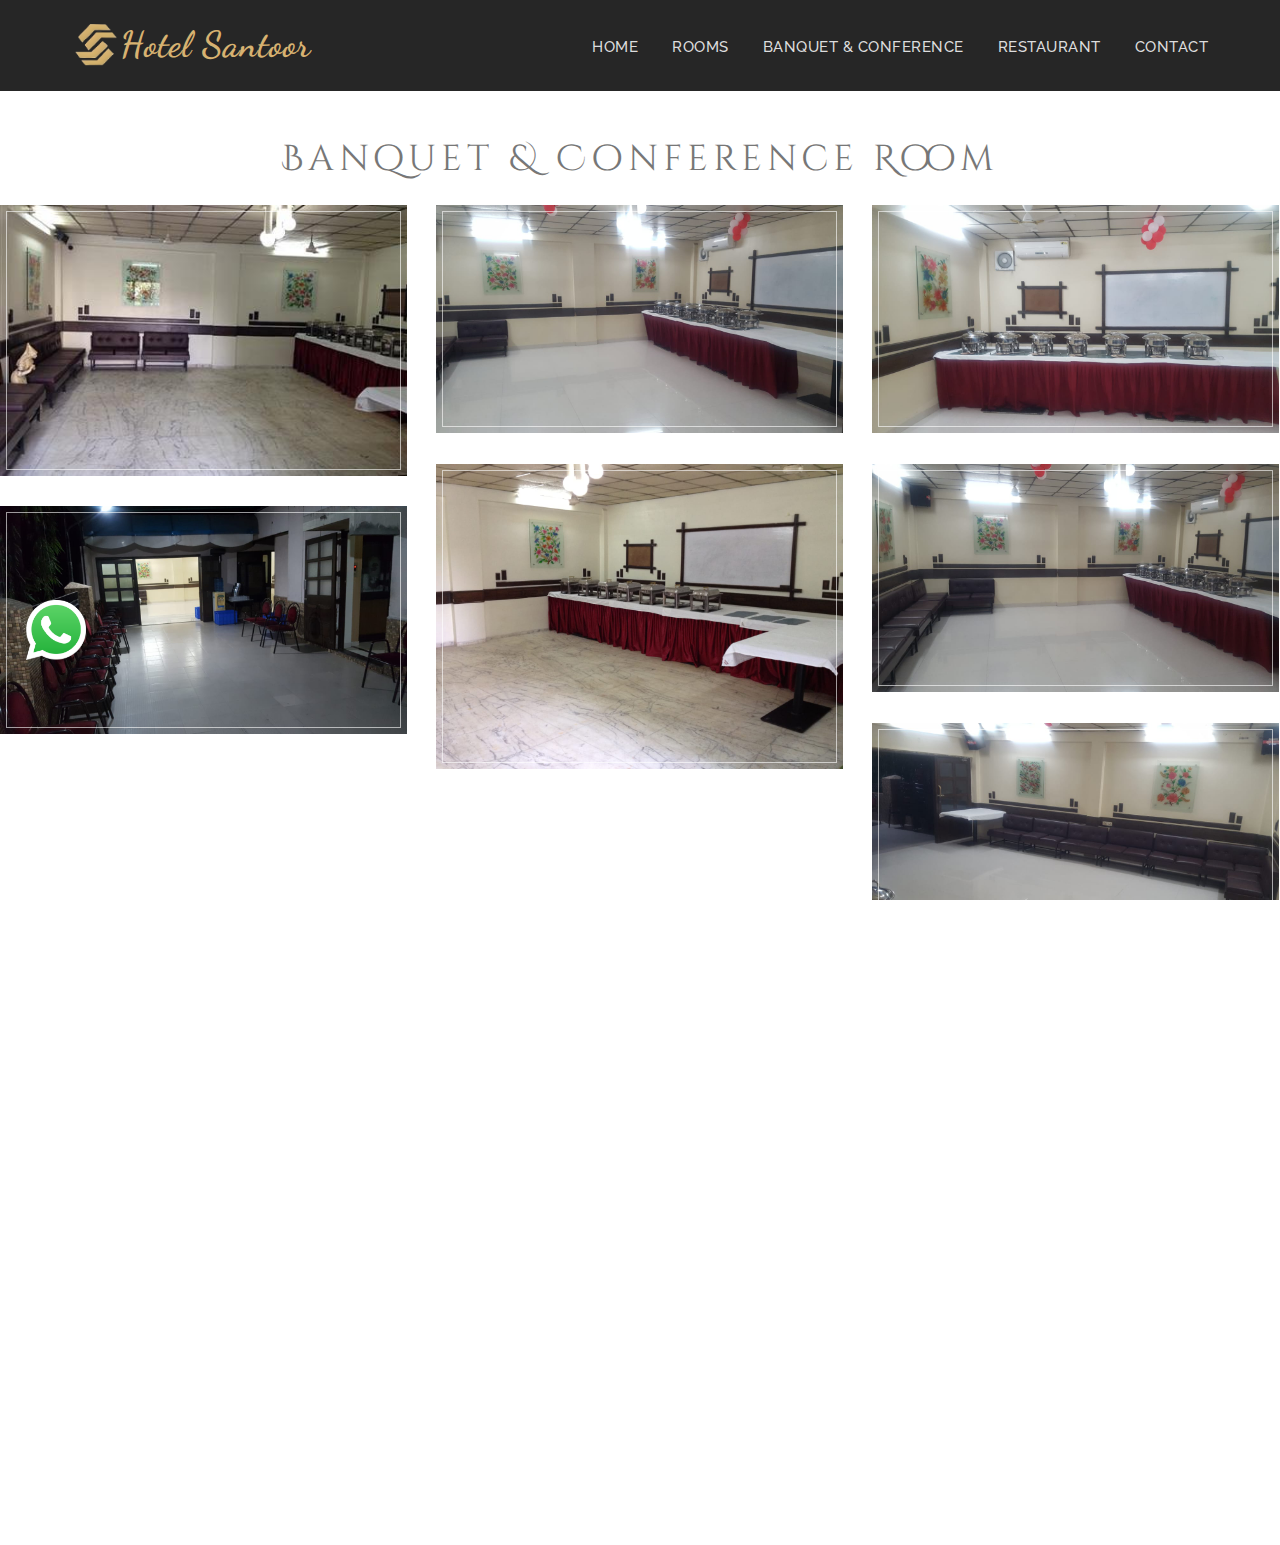
==== Banquet.html @ 9c328723 "first commit" ====
<!DOCTYPE html>
<html lang="en">
<head>
<meta charset="utf-8">
<meta name="viewport" content="width=device-width, initial-scale=1">
<title>Hotel Santoor</title>
<meta name="description" content="Hotel Santoor">
<meta name="Hotel Santoor" content="Hotel Santoor">

<!-- Favicons
    ================================================== -->
<link rel="shortcut icon" href="img/favicon.ico" type="image/x-icon">
<link rel="apple-touch-icon" href="img/apple-touch-icon.png">
<link rel="apple-touch-icon" sizes="72x72" href="img/apple-touch-icon-72x72.png">
<link rel="apple-touch-icon" sizes="114x114" href="img/apple-touch-icon-114x114.png">
<!-- Option 1: Include in HTML -->
<link rel="stylesheet" href="https://cdn.jsdelivr.net/npm/bootstrap-icons@1.3.0/font/bootstrap-icons.css">

<!-- Bootstrap -->
<link rel="stylesheet" type="text/css"  href="css/bootstrap.css">
<link rel="stylesheet" type="text/css" href="fonts/font-awesome/css/font-awesome.css">

<!-- Stylesheet
    ================================================== -->
    <link rel="icon" href="./Assets/LOGO-removebg-preview (5).png" type="image/x-icon">
<link rel="stylesheet" type="text/css"  href="css/style.css">
<link rel="stylesheet" type="text/css" href="css/nivo-lightbox/nivo-lightbox.css">
<link rel="stylesheet" type="text/css" href="css/nivo-lightbox/default.css">
<link href="https://fonts.googleapis.com/css?family=Raleway:300,400,500,600,700" rel="stylesheet">
<link href="https://fonts.googleapis.com/css?family=Open+Sans:300,400,600,700" rel="stylesheet">
<link href="https://fonts.googleapis.com/css?family=Dancing+Script:400,700" rel="stylesheet">
<link href="https://fonts.googleapis.com/css2?family=Cinzel+Decorative:wght@400;700;900&display=swap" rel="stylesheet">

</head>
<body id="page-top" data-spy="scroll" data-target=".navbar-fixed-top">
<!-- Navigation
    ==========================================-->
<nav id="menu" class="navbar navbar-default navbar-fixed-top">
  <div class="container"> 
   <a href="https://api.whatsapp.com/send?phone=919301317141"> <img class="whatsapp" src="./Assets/whatsapp-logo-1.png"></a>
    <!-- Brand and toggle get grouped for better mobile display -->
    <div class="navbar-header">
      <button type="button" class="navbar-toggle collapsed" data-toggle="collapse" data-target="#bs-example-navbar-collapse-1"> <span class="sr-only">Toggle navigation</span> <span class="icon-bar"></span> <span class="icon-bar"></span> <span class="icon-bar"></span> </button>
      <a class="navbar-brand page-scroll" href="#page-top"><img class="logo"  src="./Assets/LOGO-removebg-preview (5).png">Hotel Santoor</a> </div>
    
    <!-- Collect the nav links, forms, and other content for toggling -->
    <div class="collapse navbar-collapse" id="bs-example-navbar-collapse-1">
      <ul class="nav navbar-nav navbar-right">
        <li><a href="./index.html" class="page-scroll">Home</a></li>
        <li><a href="./room.html" class="page-scroll">Rooms</a></li>
        <li><a href="./Banquet.html" class="page-scroll">Banquet & Conference</a></li>
        <li><a href="./Restaurant.html" class="page-scroll">Restaurant</a></li>
        <!-- <li><a href="#Restaurant" class="page-scroll">Restaurant</a></li> -->

        <li><a href="./Contact.html" class="page-scroll">Contact</a></li>
      </ul>
    </div>
    <!-- /.navbar-collapse --> 
  </div>
</nav>
<br>
<br>
<br>
<br>
<br>
<br>
<h1 class="hea" style="text-align: center;">Banquet & Conference Room</h1>
    <div class="row">
      <div class="portfolio-items">
       
        <div class="col-sm-6 col-md-4 col-lg-4 lunch">
          <div class="portfolio-item">
            <div class="hover-bg"> <a href="./Assets/internal (1).jpeg" title="Room Type" data-lightbox-gallery="gallery1">
              
              <img src="./Assets/internal (1).jpeg" class="img-responsive" alt="Project Title"> </a> </div>
          </div>
        </div>
        <div class="col-sm-6 col-md-4 col-lg-4 lunch">
          <div class="portfolio-item">
            <div class="hover-bg"> <a href="./Assets/internal (2).jpeg" title="Room Type" data-lightbox-gallery="gallery1">
              
              <img src="./Assets/internal (2).jpeg" class="img-responsive" alt="Project Title"> </a> </div>
          </div>
        </div>
        <div class="col-sm-6 col-md-4 col-lg-4 breakfast">
          <div class="portfolio-item">
            <div class="hover-bg"> <a href="./Assets/internal (3).jpeg" title="Room Type" data-lightbox-gallery="gallery1">
              
              <img src="./Assets/internal (3).jpeg" class="img-responsive" alt="Project Title"> </a> </div>
          </div>
        </div>
        <div class="col-sm-6 col-md-4 col-lg-4 breakfast">
          <div class="portfolio-item">
            <div class="hover-bg"> <a href="./Assets/internal (4).jpeg" title="Room Type" data-lightbox-gallery="gallery1">
              
              <img src="./Assets/internal (4).jpeg" class="img-responsive" alt="Project Title"> </a> </div>
          </div>
        </div>
        <div class="col-sm-6 col-md-4 col-lg-4 breakfast">
          <div class="portfolio-item">
            <div class="hover-bg"> <a href="./Assets/internal (5).jpeg" title="Room Type" data-lightbox-gallery="gallery1">
              
              <img src="./Assets/internal (5).jpeg" class="img-responsive" alt="Project Title"> </a> </div>
          </div>
        </div>
        <div class="col-sm-6 col-md-4 col-lg-4 breakfast">
          <div class="portfolio-item">
            <div class="hover-bg"> <a href="./Assets/internal (6).jpeg" title="Room Type" data-lightbox-gallery="gallery1">
              
              <img src="./Assets/internal (6).jpeg" class="img-responsive" alt="Project Title"> </a> </div>
          </div>
        </div>
        <div class="col-sm-6 col-md-4 col-lg-4 breakfast">
          <div class="portfolio-item">
            <div class="hover-bg"> <a href="./Assets/internal (7).jpeg" title="Room Type" data-lightbox-gallery="gallery1">
              
              <img src="./Assets/internal (7).jpeg" class="img-responsive" alt="Project Title"> </a> </div>
          </div>
        </div>
      </div>
    </div>
    <div id="footer">
        <div class="container text-center">
          <div class="col-md-6">
            <h3>Address</h3>
            <div class="contact-item">
              <p>158 kanchan bagh, </p>
              <p>Near Geeta bhavan square 452001</p>
            </div>
          </div>
          <!-- <div class="col-md-4">
            <h3>Opening Hours</h3>
            <div class="contact-item">
              <p>Mon-Sun: 24 Hours</p>
             
            </div>
          </div> -->
          <div class="col-md-6">
            <h3>Contact Info</h3>
            <div class="contact-item">
              <p>Phone: +91-9301317141, 0731-2523-947 , 0731-2524117</p>
              <p>Email: hotelsantoor@gmail.com</p>
            </div>
          </div>
        </div>
        <div class="container-fluid text-center copyrights">
          <div class="col-md-8 col-md-offset-2">
            <div class="social">
              <ul>
                <li><a href="#"><i class="fa fa-facebook"></i></a></li>
                <li><a href="#"><i class="fa fa-twitter"></i></a></li>
                <li><a href="#"><i class="fa fa-google-plus"></i></a></li>
              </ul>
            </div>
            <p>Important</p>
            <p>Check out time 9.00 Am. Hotel check in time is 12am. Day tariff is applicable till departure up to 4Pm.</p>
      <p>Airport pick up & Drop: Airport pickup and drop can be arranged by Hotel at a nominal fee as per applicable. The pickup or drop has to be informed 3 hrs prior to the scheduled time.</p>
      <!-- <p>For your security: Please remember to lock your room retiring or
      
        leaving the room. Please make use of the double lock. Hotel
        
        management will not be liable for any loss & Theft whatsoever. Hotel
        
        has generator backup and CCTV for Vigilance.</p>   -->
        <p>Management reserves the right of entry into the Hotel. For security reasons visitors to room after 11.00 PM will not be permitted unless registered as residents at the front office. Business meetings are not allowed in the room. 
          </p>
        <p>Pets are strictly not allowed in the Hotel Premises</p>  
      <p>&copy; Hotel Santoor. All rights reserved. Designed by <a href="http://www.defaultprops.com" rel="nofollow">Default Props</a></p>
          </div>
        </div>
      </div>
</div>
<script type="text/javascript" src="js/jquery.1.11.1.js"></script> 
<script type="text/javascript" src="js/bootstrap.js"></script> 
<script type="text/javascript" src="js/SmoothScroll.js"></script> 
<script type="text/javascript" src="js/nivo-lightbox.js"></script> 
<script type="text/javascript" src="js/jquery.isotope.js"></script> 
<script type="text/javascript" src="js/jqBootstrapValidation.js"></script> 
<script type="text/javascript" src="js/contact_me.js"></script> 
<script type="text/javascript" src="js/main.js"></script>
    
    
</body>
</html>
---- css/style.css ----
body, html {
	font-family: 'Raleway', sans-serif;
	text-rendering: optimizeLegibility !important;
	-webkit-font-smoothing: antialiased !important;
	color: #777;
	font-weight: 300;
	width: 100% !important;
	height: 100% !important;
	overflow-x: hidden;
}

.cont{
    height: 100vh;
    width: 100vw;
   
    display: flex;
}
.bg{
    width: 40%;
    height: 100%;
    /* background-color: blue; */
    background-image: url("../Assets/hotel.jpeg");
  background-size: contain;
  background-position: center;
  background-repeat: no-repeat;
}
.slider{
    width: 60%;
    height: 100%;
    /* background-color: red; */
}
.hea{
	font-family: 'Cinzel Decorative', serif;
	letter-spacing: 5px;
	
}
swiper-cont {
    width: 100%;
    height: 100%;
  }

  swiper-slide {
    text-align: center;
    font-size: 18px;
    background: #fff;
    display: flex;
    justify-content: center;
    align-items: center;
  }

  swiper-slide img {
    display: block;
    width: 100%;
    height: 100%;
    object-fit: cover;
  }
  @media(max-width:768px){
    .cont{
        display: flex;
        flex-direction: column;
    }
    .bg{
        width: 100%;
        height: 100%;
        background-color:pink;
    }
    .slider{
        width: 100%;
        height: 100%;
        background-color: red;
    }
  }









.logo{
	height: 50px;
}
h2 {
	margin: 0 0 20px 0;
	font-weight: 500;
	font-size: 34px;
	color: #333;
	text-transform: uppercase;
}
h3 {
	font-size: 22px;
	font-weight: 500;
	color: #333;
}
h4 {
	font-size: 24px;
	text-transform: uppercase;
	font-weight: 400;
	color: #333;
}
h5 {
	text-transform: uppercase;
	font-weight: 700;
	line-height: 20px;
}
p {
	font-size: 16px;
}
p.intro {
	margin: 12px 0 0;
	line-height: 24px;
}
a {
	color: #b69967;
}
a:hover, a:focus {
	text-decoration: none;
	color: #222;
}
ul, ol {
	list-style: none;
}
.clearfix:after {
	visibility: hidden;
	display: block;
	font-size: 0;
	content: " ";
	clear: both;
	height: 0;
}
.clearfix {
	display: inline-block;
}
* html .clearfix {
	height: 1%;
}
.clearfix {
	display: block;
}
ul, ol {
	padding: 0;
	webkit-padding: 0;
	moz-padding: 0;
}
hr {
	height: 2px;
	width: 70px;
	text-align: center;
	position: relative;
	background: #D7B271;
	margin: 0;
	margin-bottom: 40px;
	border: 0;
}
.btn:active, .btn.active {
	background-image: none;
	outline: 0;
	-webkit-box-shadow: none;
	box-shadow: none;
}
a:focus, .btn:focus, .btn:active:focus, .btn.active:focus, .btn.focus, .btn:active.focus, .btn.active.focus {
	outline: none;
	outline-offset: none;
}
/* Navigation */
#menu {
	width: 100vw;
	padding: 20px;
	transition: all 0.8s;
	background-color: #262626 !important;
}
#menu.navbar-default {
	background-color: rgba(248, 248, 248, 0);
	border-color: rgba(231, 231, 231, 0);
}

#menu a.navbar-brand {
	font-family: 'Dancing Script', cursive;
	font-size: 36px;
	color: #D7B271;
	font-weight: 700;
	letter-spacing: 1px;
	display: flex;
	flex-direction: row;
	justify-content: center;
	align-items: center;
}
#menu.navbar-default .navbar-nav > li > a {
	text-transform: uppercase;
	color: #ddd;
	font-weight: 500;
	font-size: 15px;
	padding: 5px 0;
	border: 2px solid transparent;
	letter-spacing: 0.5px;
	margin: 10px 15px 0 15px;
}
#menu.navbar-default .navbar-nav > li > a:hover {
	color: #D7B271;
}
.whatsapp{
	position: fixed;
	top: 600px;
	margin-left: -300px;
	height: 60px;
	width: 60px;
}
@media(max-width:786px){
	.whatsapp{
		margin-left: 10px;
	}
}
.on {
	background-color: #262626 !important;
	padding: 0 !important;
	padding: 10px 0 !important;
}
.navbar-default .navbar-nav > .active > a, .navbar-default .navbar-nav > .active > a:hover, .navbar-default .navbar-nav > .active > a:focus {
	color: #D7B271 !important;
	background-color: transparent;
}
.navbar-toggle {
	border-radius: 0;
}
.navbar-default .navbar-toggle:hover, .navbar-default .navbar-toggle:focus {
	/* background-color: #D7B271;
	border-color: #D7B271; */
	background: none;
}
.navbar-default .navbar-toggle:hover>.icon-bar {
	background-color: #FFF;
}
.section-title {
	margin-bottom: 70px;
}
.section-title .overlay {
	padding: 80px 0;
	background: rgba(0, 0, 0, 0.7);
}
.section-title p {
	font-size: 22px;
	color: rgba(255,255,255,0.8);
}
.section-title hr {
	margin: 0 auto;
	margin-bottom: 40px;
}
.btn-custom {
	text-transform: uppercase;
	color: #fff;
	background-color: #D7B271;
	border: 0;
	padding: 14px 20px;
	margin: 0;
	font-size: 16px;
	font-weight: 500;
	letter-spacing: 0.5px;
	border-radius: 0;
	margin-top: 20px;
	transition: all 0.5s;
}
.btn-custom:hover, .btn-custom:focus, .btn-custom.focus, .btn-custom:active, .btn-custom.active {
	color: #fff;
	background-color: #b69967;
}
/* Header Section */
.intro {
	display: table;
	width: 100%;
	padding: 0;
	background: url(../Assets/banner.jpeg) no-repeat center center;
	background-color: #e5e5e5;
	-webkit-background-size: cover;
	-moz-background-size: cover;
	background-size: cover;
	-o-background-size: cover;
}
.intro .overlay {
	background: rgba(0,0,0,0.4);
}
.intro h1 {
	font-family: 'Dancing Script', cursive;
	color: #ffffff;
	font-size: 7em;
	font-weight: 700;
	margin-top: 0;
	margin-bottom: 10px;
}
.intro h2{
	font-family: 'Dancing Script', cursive;
	color: #fff;
	font-size: 4em;
	font-weight: 700;
	margin-top: 0;
	margin-bottom: 10px;
}
@media(max-width:768px){
	.intro h1{
		font-size: 4em;
	}
	.intro h2{
		font-size: 2em;
	}
}
@media(max-width:480px){
	.logo{
		height: 30px;
	}
	.navbar-brand{
		font-size: 32px !important;
	}
}
.intro span {
	color: #a7c44c;
	font-weight: 600;
}
.intro p {
	color: #fff;
	font-size: 32px;
	font-weight: 300;
	margin-top: 10px;
	margin-bottom: 40px;
}
header .intro-text {
	padding-top: 250px;
	padding-bottom: 200px;
	text-align: center;
}
/* About Section */
#about {
	padding: 120px 0;
}
#about h3 {
	font-size: 20px;
}
#about .about-text {
	margin-left: 10px;
}
#about .about-img {
	display: inline-block;
	position: relative;
}
#about .about-img:before {
	display: block;
	content: '';
	position: absolute;
	top: 8px;
	right: 8px;
	bottom: 8px;
	left: 8px;
	border: 1px solid rgba(255, 255, 255, 0.5);
}
#about p {
	line-height: 24px;
	margin: 15px 0 30px;
}
/* Menu Section */
#restaurant-menu {
	padding: 0 0 60px 0;
}
#restaurant-menu .section-title {
	background: #444 url(../Assets/restr\ \(1\).jpeg) center center no-repeat fixed;
	background-size: cover;
}
#restaurant-menu .section-title h2 {
	color: #fff;
}
#restaurant-menu img {
	width: 300px;
	box-shadow: 15px 0 #a7c44c;
}
#restaurant-menu h3 {
	padding: 10px 0;
	text-transform: uppercase;
}
#restaurant-menu .menu-section hr {
	margin: 0 auto;
}
#restaurant-menu .menu-section {
	margin: 0 20px 80px;
}
#restaurant-menu .menu-section-title {
	font-size: 26px;
	display: block;
	font-weight: 500;
	color: #444;
	margin: 20px 0;
	text-align: center;
}
#restaurant-menu .menu-item {
	margin: 35px 0;
	font-size: 18px;
}
#restaurant-menu .menu-item-name {
	font-weight: 600;
	font-size: 17px;
	color: #555;
	border-bottom: 2px dotted rgb(213, 213, 213);
}
#restaurant-menu .menu-item-description {
	font-style: italic;
	font-size: 15px;
}
#restaurant-menu .menu-item-price {
	float: right;
	font-weight: 600;
	color: #555;
	margin-top: -26px;
}
/* Portfolio Section */
#portfolio {
	padding: 0 0 120px 0;
}
#portfolio .section-title {
	background: #444 url(../Assets/restr\ \(1\).jpeg) center center no-repeat fixed;
	background-size: cover;
	margin-bottom: 50px;
}
#portfolio .section-title h2 {
	color: #fff;
}
.categories {
	padding-bottom: 30px;
	text-align: center;
}
ul.cat li {
	display: inline-block;
}
ol.type li {
	display: inline-block;
	margin: 0 10px;
	padding: 20px 0;
}
ol.type li a {
	color: #999;
	font-weight: 500;
	font-size: 14px;
	padding: 12px 24px;
	background: #eee;
	border: 0;
	border-radius: 0;
	text-transform: uppercase;
	letter-spacing: 0.5px;
}
ol.type li a.active {
	color: #fff;
	background-color: #8eb640;
}
ol.type li a:hover {
	color: #fff;
	background-color: #8eb640;
}
.isotope-item {
	z-index: 2
}
.isotope-hidden.isotope-item {
	z-index: 1
}
.isotope, .isotope .isotope-item {
	/* change duration value to whatever you like */
	-webkit-transition-duration: 0.8s;
	-moz-transition-duration: 0.8s;
	transition-duration: 0.8s;
}
.isotope-item {
	margin-right: -1px;
	-webkit-backface-visibility: hidden;
	backface-visibility: hidden;
}
.isotope {
	-webkit-backface-visibility: hidden;
	backface-visibility: hidden;
	-webkit-transition-property: height, width;
	-moz-transition-property: height, width;
	transition-property: height, width;
}
.isotope .isotope-item {
	-webkit-backface-visibility: hidden;
	backface-visibility: hidden;
	-webkit-transition-property: -webkit-transform, opacity;
	-moz-transition-property: -moz-transform, opacity;
	transition-property: transform, opacity;
}
.portfolio-item {
	margin: 15px 0;
}
.portfolio-item .hover-bg {
	overflow: hidden;
	position: relative;
}
.portfolio-item .hover-bg:before {
	display: block;
	content: '';
	position: absolute;
	top: 6px;
	right: 6px;
	bottom: 6px;
	left: 6px;
	border: 1px solid rgba(255, 255, 255, 0.6);
}
.hover-bg .hover-text {
	position: absolute;
	text-align: center;
	margin: 0 auto;
	color: #fff;
	background: rgba(0, 0, 0, 0.6);
	padding: 30% 0 0 0;
	height: 100%;
	width: 100%;
	opacity: 0;
	transition: all 0.5s;
}
.hover-bg .hover-text>h4 {
	opacity: 0;
	color: #fff;
	-webkit-transform: translateY(100%);
	transform: translateY(100%);
	transition: all 0.3s;
	font-size: 17px;
	letter-spacing: 0.5px;
	font-weight: 500;
}
.hover-bg:hover .hover-text>h4 {
	opacity: 1;
	-webkit-backface-visibility: hidden;
	-webkit-transform: translateY(0);
	transform: translateY(0);
}
.hover-bg:hover .hover-text {
	opacity: 1;
}
/* Team Section */
#team {
	color: #fff;
	background: #444 url(../img/team-bg.jpg) center top no-repeat fixed;
	background-size: cover;
}
#team .overlay {
	padding: 120px 0 80px 0;
	background: rgba(0, 0, 0, 0.6);
}
#team h2, #team p {
	color: #fff;
}
#team hr {
	background: #fff;
}
#team h3 {
	color: #fff;
	font-weight: 400;
	font-size: 20px;
	margin: 5px 0;
}
#team img {
	width: 280px;
}
#team .thumbnail {
	background: transparent;
	border: 0;
}
#team .thumbnail .team-img {
	display: inline-block;
	position: relative;
}
#team .thumbnail .team-img:before {
	display: block;
	content: '';
	position: absolute;
	top: 8px;
	right: 8px;
	bottom: 8px;
	left: 8px;
	border: 1px solid rgba(255, 255, 255, 0.2);
}
#team .thumbnail .caption {
	padding-top: 10px;
}
#team .thumbnail .caption p {
	color: rgba(255,255,255,0.7);
	padding: 0 10px;
	font-size: 15px;
}
/* Call Reservation Section */
#call-reservation {
	padding: 90px 0;
	color: #fff;
	/* Permalink - use to edit and share this gradient: http://colorzilla.com/gradient-editor/#8eb640+50,779936+100 */
	background: #D7B271; /* Old browsers */
	
}
#call-reservation .overlay {
	padding: 80px 0;
	background: #D7B271;
}
#call-reservation h2 {
	font-family: 'Open Sans', sans-serif;
	color: #fff;
	font-weight: 400;
	margin: 0;
}
#call-reservation hr {
	background: #fff;
}
#call-reservation h3 {
	color: #fff;
	font-weight: 500;
	font-size: 20px;
	margin: 5px 0;
}
/* Contact Section */
#contact {
	padding: 100px 0 60px 0;
	background: #F6F6F6;
}
#contact .section-title p {
	color: #777;
}
#contact form {
	padding: 0;
}
#contact h3 {
	text-transform: uppercase;
	font-size: 20px;
	font-weight: 400;
	color: #555;
}
#contact .text-danger {
	color: #cc0033;
	text-align: left;
}
label {
	font-size: 12px;
	font-weight: 400;
	font-family: 'Open Sans', sans-serif;
	float: left;
}
#contact .form-control {
	display: block;
	width: 100%;
	padding: 6px 12px;
	font-size: 16px;
	line-height: 1.42857143;
	color: #444;
	background-color: #fff;
	background-image: none;
	border: 1px solid #ddd;
	border-radius: 0;
	-webkit-box-shadow: none;
	box-shadow: none;
	-webkit-transition: none;
	-o-transition: none;
	transition: none;
}
#contact .form-control:focus {
	border-color: #999;
	outline: 0;
	-webkit-box-shadow: transparent;
	box-shadow: transparent;
}
.form-control::-webkit-input-placeholder {
color: #777;
}
.form-control:-moz-placeholder {
color: #777;
}
.form-control::-moz-placeholder {
color: #777;
}
.form-control:-ms-input-placeholder {
color: #777;
}
#contact .contact-item {
	margin: 20px 0 40px 0;
}
#contact .contact-item span {
	font-weight: 400;
	color: #aaa;
	text-transform: uppercase;
	margin-bottom: 6px;
	display: inline-block;
}
#contact .contact-item p {
	font-size: 16px;
}
/* Footer Section*/
#footer {
	background: #262626;
	padding: 50px 0 0 0;
}
#footer h3 {
	color: #D7B271;
	font-weight: 400;
	font-size: 18px;
	text-transform: uppercase;
	margin-bottom: 20px;
}
#footer .copyrights {
	padding: 20px 0;
	margin-top: 50px;
	/* Permalink - use to edit and share this gradient: http://colorzilla.com/gradient-editor/#779936+0,8eb640+50 */
	background: #D7B271; /* Old browsers */
	
}
#footer .social {
	margin: 20px 0 30px 0;
}
#footer .social ul li {
	display: inline-block;
	margin: 0 20px;
}
#footer .social i.fa {
	font-size: 26px;
	padding: 4px;
	color: #fff;
	transition: all 0.3s;
}
#footer .social i.fa:hover {
	color: #eee;
}
#footer p {
	font-size: 15px;
	color: rgba(255,255,255,0.8)
}
#footer a {
	color: #f6f6f6;
}
#footer a:hover {
	color: #333;
}
.map{
	height: 50vh;
	width: 100vw;
}
.map iframe{
	width: 100%;
	height: 100%;
}
.getlocact{
	display: flex;
	flex-direction: row;
	justify-content: center;
	align-items: center;
	padding: 50px;
}
.getlocact i{
	font-size: 50px;
}
.getlocact h1{
	font-weight: 600;
}
@media(max-width:768px){
	.getlocact{

	}
}
---- css/nivo-lightbox/default.css ----
/*
 * Nivo Lightbox Default Theme v1.0
 * http://dev7studios.com/nivo-lightbox
 *
 * Copyright 2013, Dev7studios
 * Free to use and abuse under the MIT license.
 * http://www.opensource.org/licenses/mit-license.php
 */
 
 .nivo-lightbox-theme-default * {
    -webkit-box-sizing: initial !important;
    -moz-box-sizing: initial !important;
    box-sizing: initial !important;
 }
.nivo-lightbox-theme-default.nivo-lightbox-overlay { 
	background: #666;
	background: rgba(0,0,0,0.6); 
}
.nivo-lightbox-theme-default .nivo-lightbox-content.nivo-lightbox-loading { background: url(loading.gif) no-repeat 50% 50%; }

.nivo-lightbox-theme-default .nivo-lightbox-nav {
	top: 10%;
	width: 8%;
	height: 80%;
	text-indent: -9999px;
	background-repeat: no-repeat;
	background-position: 50% 50%;
	opacity: 0.5;
}
.nivo-lightbox-theme-default .nivo-lightbox-nav:hover { 
	opacity: 1; 
	background-color: transparent;
}
.nivo-lightbox-theme-default .nivo-lightbox-prev { 
	background-image: url(prev.png); 
	border-radius: 0 3px 3px 0;
}
.nivo-lightbox-theme-default .nivo-lightbox-next { 
	background-image: url(next.png); 
	border-radius: 3px 0 0 3px;
}

.nivo-lightbox-theme-default .nivo-lightbox-close {
	display: block;
	background: url(close.png) no-repeat 5px 5px;
	width: 16px;
	height: 16px;
	text-indent: -9999px;
	padding: 5px;
	opacity: 0.5;
}
.nivo-lightbox-theme-default .nivo-lightbox-close:hover { opacity: 1; }

.nivo-lightbox-theme-default .nivo-lightbox-title-wrap { bottom: -7%; }
.nivo-lightbox-theme-default .nivo-lightbox-title {
	font: 14px/20px 'Helvetica Neue', Helvetica, Arial, sans-serif;
	font-style: normal;
	font-weight: normal;
	background: #000;
	color: #fff;
	padding: 7px 15px;
	border-radius: 30px;
}

.nivo-lightbox-theme-default .nivo-lightbox-image img {
	background: #fff;
	-webkit-box-shadow: 0px 1px 1px rgba(0,0,0,0.4);
	   -moz-box-shadow: 0px 1px 1px rgba(0,0,0,0.4);
	        box-shadow: 0px 1px 1px rgba(0,0,0,0.4);
}
.nivo-lightbox-theme-default .nivo-lightbox-ajax,
.nivo-lightbox-theme-default .nivo-lightbox-inline {
	background: #fff;
	padding: 40px;
	-webkit-box-shadow: 0px 1px 1px rgba(0,0,0,0.4);
	   -moz-box-shadow: 0px 1px 1px rgba(0,0,0,0.4);
	        box-shadow: 0px 1px 1px rgba(0,0,0,0.4);
}

@media (-webkit-min-device-pixel-ratio: 1.3),
       (-o-min-device-pixel-ratio: 2.6/2),
       (min--moz-device-pixel-ratio: 1.3),
       (min-device-pixel-ratio: 1.3),
       (min-resolution: 1.3dppx) {

	.nivo-lightbox-theme-default .nivo-lightbox-content.nivo-lightbox-loading { 
		background-image: url(loading@2x.gif); 
		background-size: 32px 32px;
	}
	.nivo-lightbox-theme-default .nivo-lightbox-prev { 
		background-image: url(prev@2x.png); 
		background-size: 48px 48px;
	}
	.nivo-lightbox-theme-default .nivo-lightbox-next { 
		background-image: url(next@2x.png); 
		background-size: 48px 48px;
	}
	.nivo-lightbox-theme-default .nivo-lightbox-close { 
		background-image: url(close@2x.png); 
		background-size: 16px 16px;
	}
	
}
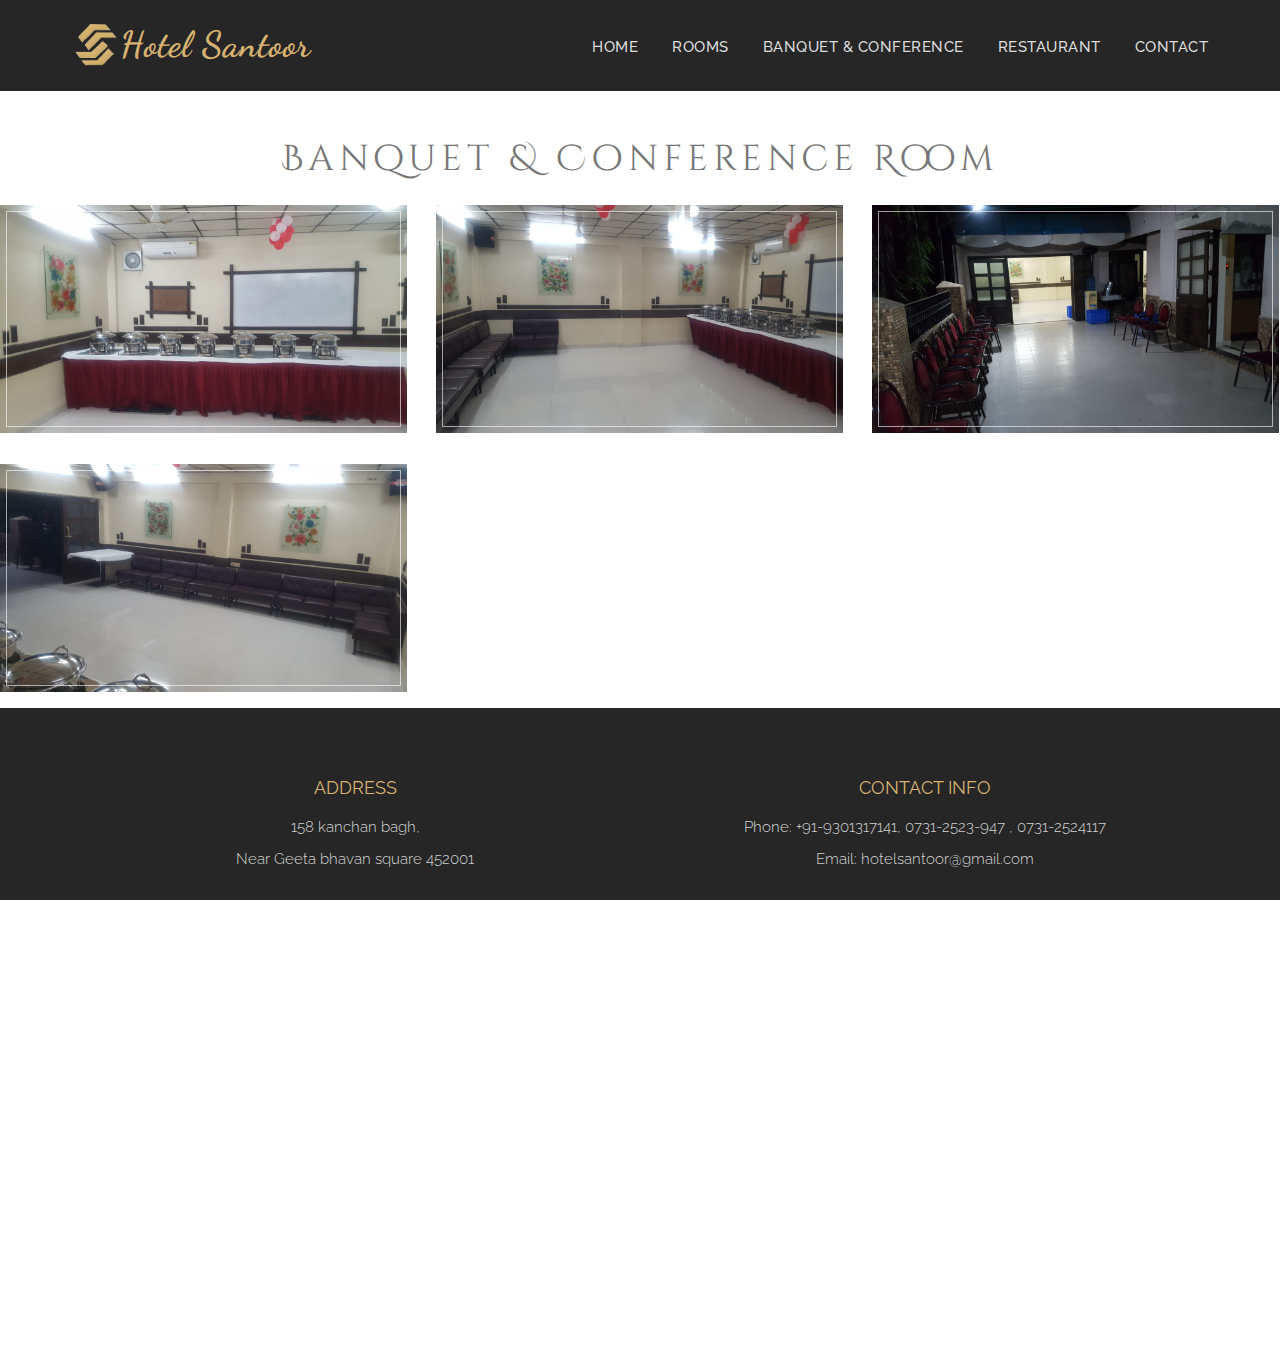
==== commit 5502f03a: "first commit" ====
--- a/Banquet.html
+++ b/Banquet.html
@@ -68,20 +68,20 @@
     <div class="row">
       <div class="portfolio-items">
        
-        <div class="col-sm-6 col-md-4 col-lg-4 lunch">
+        <!-- <div class="col-sm-6 col-md-4 col-lg-4 lunch">
           <div class="portfolio-item">
             <div class="hover-bg"> <a href="./Assets/internal (1).jpeg" title="Room Type" data-lightbox-gallery="gallery1">
               
               <img src="./Assets/internal (1).jpeg" class="img-responsive" alt="Project Title"> </a> </div>
           </div>
-        </div>
-        <div class="col-sm-6 col-md-4 col-lg-4 lunch">
+        </div> -->
+        <!-- <div class="col-sm-6 col-md-4 col-lg-4 lunch">
           <div class="portfolio-item">
             <div class="hover-bg"> <a href="./Assets/internal (2).jpeg" title="Room Type" data-lightbox-gallery="gallery1">
               
               <img src="./Assets/internal (2).jpeg" class="img-responsive" alt="Project Title"> </a> </div>
           </div>
-        </div>
+        </div> -->
         <div class="col-sm-6 col-md-4 col-lg-4 breakfast">
           <div class="portfolio-item">
             <div class="hover-bg"> <a href="./Assets/internal (3).jpeg" title="Room Type" data-lightbox-gallery="gallery1">
@@ -89,13 +89,13 @@
               <img src="./Assets/internal (3).jpeg" class="img-responsive" alt="Project Title"> </a> </div>
           </div>
         </div>
-        <div class="col-sm-6 col-md-4 col-lg-4 breakfast">
+        <!-- <div class="col-sm-6 col-md-4 col-lg-4 breakfast">
           <div class="portfolio-item">
             <div class="hover-bg"> <a href="./Assets/internal (4).jpeg" title="Room Type" data-lightbox-gallery="gallery1">
               
               <img src="./Assets/internal (4).jpeg" class="img-responsive" alt="Project Title"> </a> </div>
           </div>
-        </div>
+        </div> -->
         <div class="col-sm-6 col-md-4 col-lg-4 breakfast">
           <div class="portfolio-item">
             <div class="hover-bg"> <a href="./Assets/internal (5).jpeg" title="Room Type" data-lightbox-gallery="gallery1">
@@ -153,9 +153,8 @@
               </ul>
             </div>
             <p>Important</p>
-            <p>Check out time 9.00 Am. Hotel check in time is 12am. Day tariff is applicable till departure up to 4Pm.</p>
-      <p>Airport pick up & Drop: Airport pickup and drop can be arranged by Hotel at a nominal fee as per applicable. The pickup or drop has to be informed 3 hrs prior to the scheduled time.</p>
-      <!-- <p>For your security: Please remember to lock your room retiring or
+            <p>Check out time 9.00 Am. Hotel check in time is 12 Noon. Day tariff is applicable till departure up to 3.00 Pm.</p>
+  <p>Airport pick up & Drop: Airport pickup and drop can be arranged by Hotel at a nominal fee as per applicable. The pickup or drop must be requested at least 3 hours prior to the scheduled time and is subject to availability.</p>
       
         leaving the room. Please make use of the double lock. Hotel
         
--- a/css/style.css
+++ b/css/style.css
@@ -202,17 +202,35 @@
 }
 .whatsapp{
 	position: fixed;
-	top: 600px;
-	margin-left: -300px;
+	top: 500px;
+	margin-left: -400px;
 	height: 60px;
 	width: 60px;
+}
+@media(max-width:550px){
+	.whatsapp{
+		position: fixed;
+		top: 750px;
+		margin-left: -400px;
+		height: 60px;
+		width: 60px;
+	}
+}
+@media(max-width:500px){
+	.whatsapp{
+		position: fixed;
+		top: 550px;
+		margin-left: -400px;
+		height: 60px;
+		width: 60px;
+	}
 }
 @media(max-width:786px){
 	.whatsapp{
 		margin-left: 10px;
 	}
 }
-.on {
+.on{
 	background-color: #262626 !important;
 	padding: 0 !important;
 	padding: 10px 0 !important;
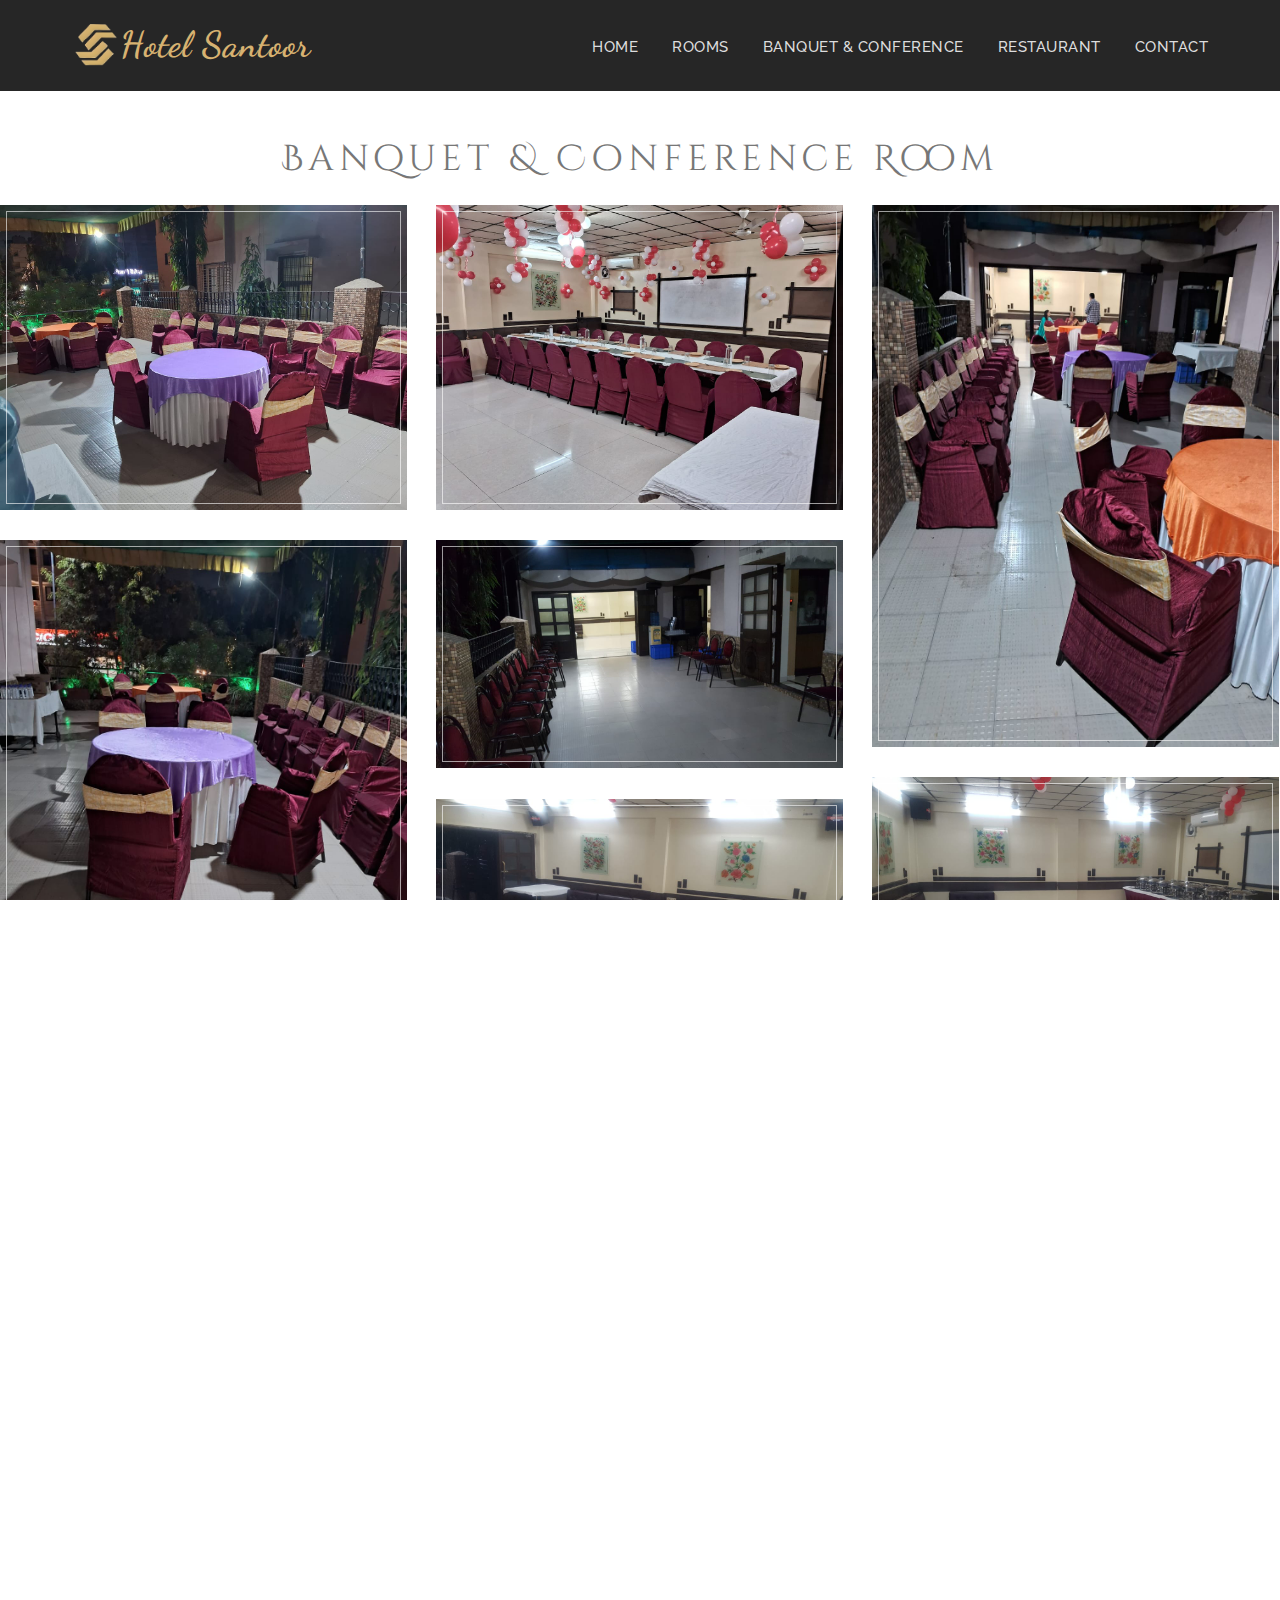
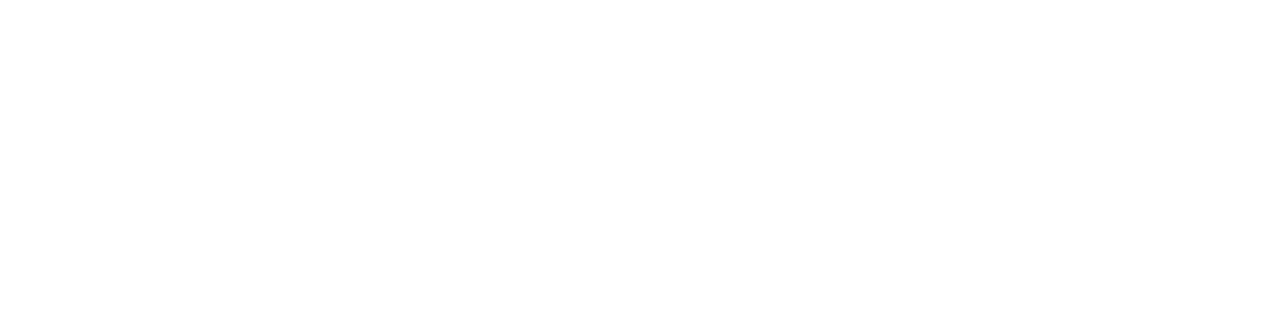
==== commit 814445bf: "first commit" ====
--- a/Banquet.html
+++ b/Banquet.html
@@ -68,53 +68,60 @@
     <div class="row">
       <div class="portfolio-items">
        
-        <!-- <div class="col-sm-6 col-md-4 col-lg-4 lunch">
+        <div class="col-sm-6 col-md-4 col-lg-4 lunch">
           <div class="portfolio-item">
-            <div class="hover-bg"> <a href="./Assets/internal (1).jpeg" title="Room Type" data-lightbox-gallery="gallery1">
+            <div class="hover-bg"> <a href="./Assets/newcenq (1).jpeg" title="Room Type" data-lightbox-gallery="gallery1">
               
-              <img src="./Assets/internal (1).jpeg" class="img-responsive" alt="Project Title"> </a> </div>
-          </div>
-        </div> -->
-        <!-- <div class="col-sm-6 col-md-4 col-lg-4 lunch">
-          <div class="portfolio-item">
-            <div class="hover-bg"> <a href="./Assets/internal (2).jpeg" title="Room Type" data-lightbox-gallery="gallery1">
-              
-              <img src="./Assets/internal (2).jpeg" class="img-responsive" alt="Project Title"> </a> </div>
-          </div>
-        </div> -->
-        <div class="col-sm-6 col-md-4 col-lg-4 breakfast">
-          <div class="portfolio-item">
-            <div class="hover-bg"> <a href="./Assets/internal (3).jpeg" title="Room Type" data-lightbox-gallery="gallery1">
-              
-              <img src="./Assets/internal (3).jpeg" class="img-responsive" alt="Project Title"> </a> </div>
+              <img src="./Assets/newcenq (1).jpeg" class="img-responsive" alt="Project Title"> </a> </div>
           </div>
         </div>
-        <!-- <div class="col-sm-6 col-md-4 col-lg-4 breakfast">
+        <div class="col-sm-6 col-md-4 col-lg-4 lunch">
           <div class="portfolio-item">
-            <div class="hover-bg"> <a href="./Assets/internal (4).jpeg" title="Room Type" data-lightbox-gallery="gallery1">
+            <div class="hover-bg"> <a href="./Assets/newcenq (2).jpeg" title="Room Type" data-lightbox-gallery="gallery1">
               
-              <img src="./Assets/internal (4).jpeg" class="img-responsive" alt="Project Title"> </a> </div>
-          </div>
-        </div> -->
-        <div class="col-sm-6 col-md-4 col-lg-4 breakfast">
-          <div class="portfolio-item">
-            <div class="hover-bg"> <a href="./Assets/internal (5).jpeg" title="Room Type" data-lightbox-gallery="gallery1">
-              
-              <img src="./Assets/internal (5).jpeg" class="img-responsive" alt="Project Title"> </a> </div>
+              <img src="./Assets/newcenq (2).jpeg" class="img-responsive" alt="Project Title"> </a> </div>
           </div>
         </div>
         <div class="col-sm-6 col-md-4 col-lg-4 breakfast">
           <div class="portfolio-item">
-            <div class="hover-bg"> <a href="./Assets/internal (6).jpeg" title="Room Type" data-lightbox-gallery="gallery1">
+            <div class="hover-bg"> <a href="./Assets/newcenq (3).jpeg" title="Room Type" data-lightbox-gallery="gallery1">
               
-              <img src="./Assets/internal (6).jpeg" class="img-responsive" alt="Project Title"> </a> </div>
+              <img src="./Assets/newcenq (3).jpeg" class="img-responsive" alt="Project Title"> </a> </div>
           </div>
         </div>
         <div class="col-sm-6 col-md-4 col-lg-4 breakfast">
           <div class="portfolio-item">
-            <div class="hover-bg"> <a href="./Assets/internal (7).jpeg" title="Room Type" data-lightbox-gallery="gallery1">
+            <div class="hover-bg"> <a href="./Assets/newcenq (4).jpeg" title="Room Type" data-lightbox-gallery="gallery1">
               
-              <img src="./Assets/internal (7).jpeg" class="img-responsive" alt="Project Title"> </a> </div>
+              <img src="./Assets/newcenq (4).jpeg" class="img-responsive" alt="Project Title"> </a> </div>
+          </div>
+        </div>
+        <div class="col-sm-6 col-md-4 col-lg-4 breakfast">
+          <div class="portfolio-item">
+            <div class="hover-bg"> <a href="./Assets/newcenq (5).jpeg" title="Room Type" data-lightbox-gallery="gallery1">
+              
+              <img src="./Assets/newcenq (5).jpeg" class="img-responsive" alt="Project Title"> </a> </div>
+          </div>
+        </div>
+        <div class="col-sm-6 col-md-4 col-lg-4 breakfast">
+          <div class="portfolio-item">
+            <div class="hover-bg"> <a href="./Assets/newcenq (6).jpeg" title="Room Type" data-lightbox-gallery="gallery1">
+              
+              <img src="./Assets/newcenq (6).jpeg" class="img-responsive" alt="Project Title"> </a> </div>
+          </div>
+        </div>
+        <div class="col-sm-6 col-md-4 col-lg-4 breakfast">
+          <div class="portfolio-item">
+            <div class="hover-bg"> <a href="./Assets/newcenq (7).jpeg" title="Room Type" data-lightbox-gallery="gallery1">
+              
+              <img src="./Assets/newcenq (7).jpeg" class="img-responsive" alt="Project Title"> </a> </div>
+          </div>
+        </div>
+        <div class="col-sm-6 col-md-4 col-lg-4 breakfast">
+          <div class="portfolio-item">
+            <div class="hover-bg"> <a href="./Assets/newcenq (8).jpeg" title="Room Type" data-lightbox-gallery="gallery1">
+              
+              <img src="./Assets/newcenq (8).jpeg" class="img-responsive" alt="Project Title"> </a> </div>
           </div>
         </div>
       </div>
--- a/css/style.css
+++ b/css/style.css
@@ -62,12 +62,12 @@
     .bg{
         width: 100%;
         height: 100%;
-        background-color:pink;
+        /* background-color:pink; */
     }
     .slider{
         width: 100%;
         height: 100%;
-        background-color: red;
+        /* background-color: red; */
     }
   }
 
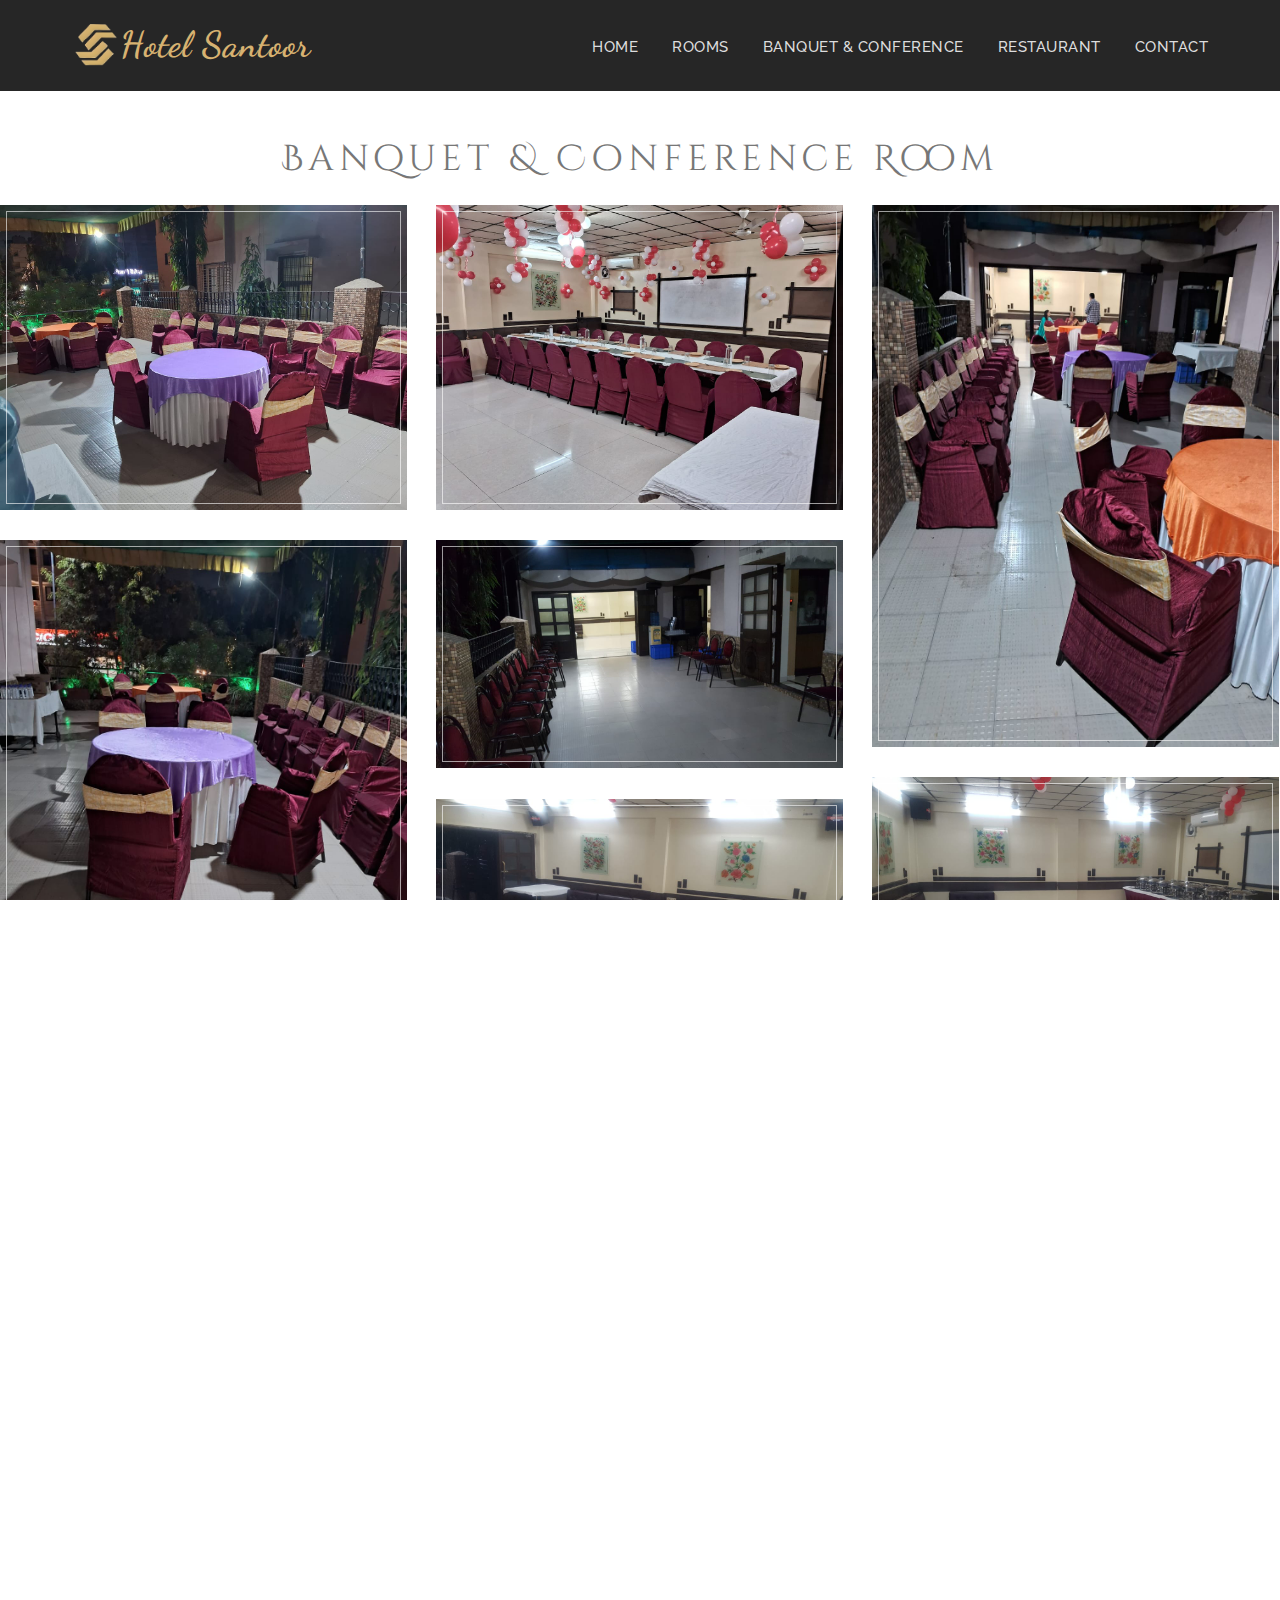
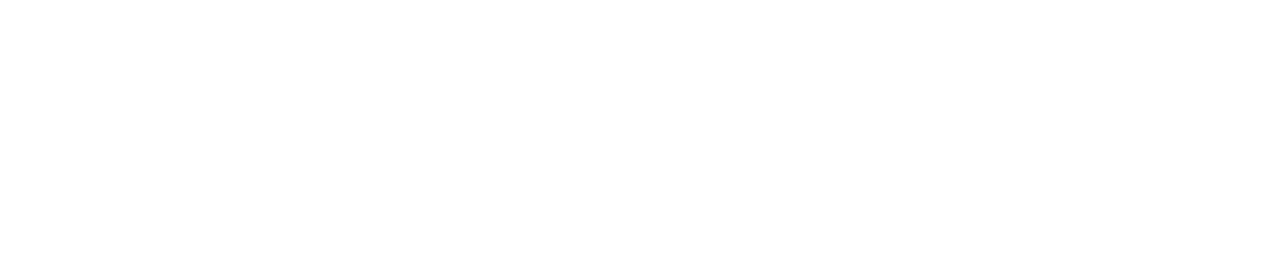
==== commit 2c005be6: "new chnages" ====
--- a/Banquet.html
+++ b/Banquet.html
@@ -127,54 +127,55 @@
       </div>
     </div>
     <div id="footer">
-        <div class="container text-center">
-          <div class="col-md-6">
-            <h3>Address</h3>
-            <div class="contact-item">
-              <p>158 kanchan bagh, </p>
-              <p>Near Geeta bhavan square 452001</p>
-            </div>
-          </div>
-          <!-- <div class="col-md-4">
-            <h3>Opening Hours</h3>
-            <div class="contact-item">
-              <p>Mon-Sun: 24 Hours</p>
-             
-            </div>
-          </div> -->
-          <div class="col-md-6">
-            <h3>Contact Info</h3>
-            <div class="contact-item">
-              <p>Phone: +91-9301317141, 0731-2523-947 , 0731-2524117</p>
-              <p>Email: hotelsantoor@gmail.com</p>
-            </div>
+      <div class="container text-center">
+        <div class="col-md-6">
+          <h3>Address</h3>
+          <div class="contact-item">
+            <p>158 kanchan bagh, </p>
+            <p>Near Geeta bhavan square 452001</p>
           </div>
         </div>
-        <div class="container-fluid text-center copyrights">
-          <div class="col-md-8 col-md-offset-2">
-            <div class="social">
-              <ul>
-                <li><a href="#"><i class="fa fa-facebook"></i></a></li>
-                <li><a href="#"><i class="fa fa-twitter"></i></a></li>
-                <li><a href="#"><i class="fa fa-google-plus"></i></a></li>
-              </ul>
-            </div>
-            <p>Important</p>
-            <p>Check out time 9.00 Am. Hotel check in time is 12 Noon. Day tariff is applicable till departure up to 3.00 Pm.</p>
-  <p>Airport pick up & Drop: Airport pickup and drop can be arranged by Hotel at a nominal fee as per applicable. The pickup or drop must be requested at least 3 hours prior to the scheduled time and is subject to availability.</p>
-      
-        leaving the room. Please make use of the double lock. Hotel
-        
-        management will not be liable for any loss & Theft whatsoever. Hotel
-        
-        has generator backup and CCTV for Vigilance.</p>   -->
-        <p>Management reserves the right of entry into the Hotel. For security reasons visitors to room after 11.00 PM will not be permitted unless registered as residents at the front office. Business meetings are not allowed in the room. 
-          </p>
-        <p>Pets are strictly not allowed in the Hotel Premises</p>  
-      <p>&copy; Hotel Santoor. All rights reserved. Designed by <a href="http://www.defaultprops.com" rel="nofollow">Default Props</a></p>
+        <!-- <div class="col-md-4">
+          <h3>Opening Hours</h3>
+          <div class="contact-item">
+            <p>Mon-Sun: 24 Hours</p>
+           
+          </div>
+        </div> -->
+        <div class="col-md-6">
+          <h3>Contact Info</h3>
+          <div class="contact-item">
+            <p>Phone: +91-9301317141, 0731-2523-947 , 0731-2524117</p>
+            <p>Email: hotelsantoor@gmail.com</p>
           </div>
         </div>
       </div>
+      <div class="container-fluid text-center copyrights">
+        <div class="col-md-8 col-md-offset-2">
+          <div class="social">
+            <ul>
+              <li><a href="#"><i class="fa fa-facebook"></i></a></li>
+              <li><a href="#"><i class="fa fa-twitter"></i></a></li>
+              <li><a href="#"><i class="fa fa-google-plus"></i></a></li>
+            </ul>
+          </div>
+          <p>Important</p>
+          <p>Check out time 9.00 Am. Hotel check in time is 12 Noon. Day tariff is applicable till departure up to 3.00 Pm.</p>
+      <p>Airport pick up & Drop: Airport pickup and drop can be arranged by Hotel at a nominal fee as per applicable. The pickup or drop must be requested at least 3 hours prior to the scheduled time and is subject to availability.</p>
+    <!-- <p>For your security: Please remember to lock your room retiring or
+    
+      leaving the room. Please make use of the double lock. Hotel
+      
+      management will not be liable for any loss & Theft whatsoever. Hotel
+      
+      has generator backup and CCTV for Vigilance.</p>   -->
+      <p>Management reserves the right of entry into the Hotel. For security reasons visitors to room after 11.00 PM will not be permitted unless registered as residents at the front office. Business meetings are not allowed in the room. 
+        </p>
+      <p>Pets are strictly not allowed in the Hotel Premises</p>  
+    <p>&copy; Hotel Santoor. All rights reserved. Designed by <a href="http://www.defaultprops.com" rel="nofollow">Default Props</a></p>
+        </div>
+      </div>
+    </div>
 </div>
 <script type="text/javascript" src="js/jquery.1.11.1.js"></script> 
 <script type="text/javascript" src="js/bootstrap.js"></script> 
--- a/css/style.css
+++ b/css/style.css
@@ -772,4 +772,48 @@
 	.getlocact{
 
 	}
-}+}
+
+
+
+
+
+
+
+.photo-grid {
+	display: grid;
+	grid-template-columns: repeat(auto-fill, minmax(250px, 1fr));
+	gap: 10px;
+	padding: 10px;
+  }
+
+  .photo {
+	position: relative;
+	overflow: hidden;
+	border-radius: 8px;
+  }
+
+  .photo img {
+	display: block;
+	width: 100%;
+	height: auto;
+	border-radius: 8px;
+  }
+     /* Add modal styles */
+	 #modal {
+		display: none;
+		position: fixed;
+		top: 0;
+		left: 0;
+		width: 100%;
+		height: 100%;
+		background: rgba(0, 0, 0, 0.8);
+		justify-content: center;
+		align-items: center;
+		z-index: 10;
+	  }
+  
+	  #modal img {
+		max-width: 90%;
+		max-height: 90%;
+	  }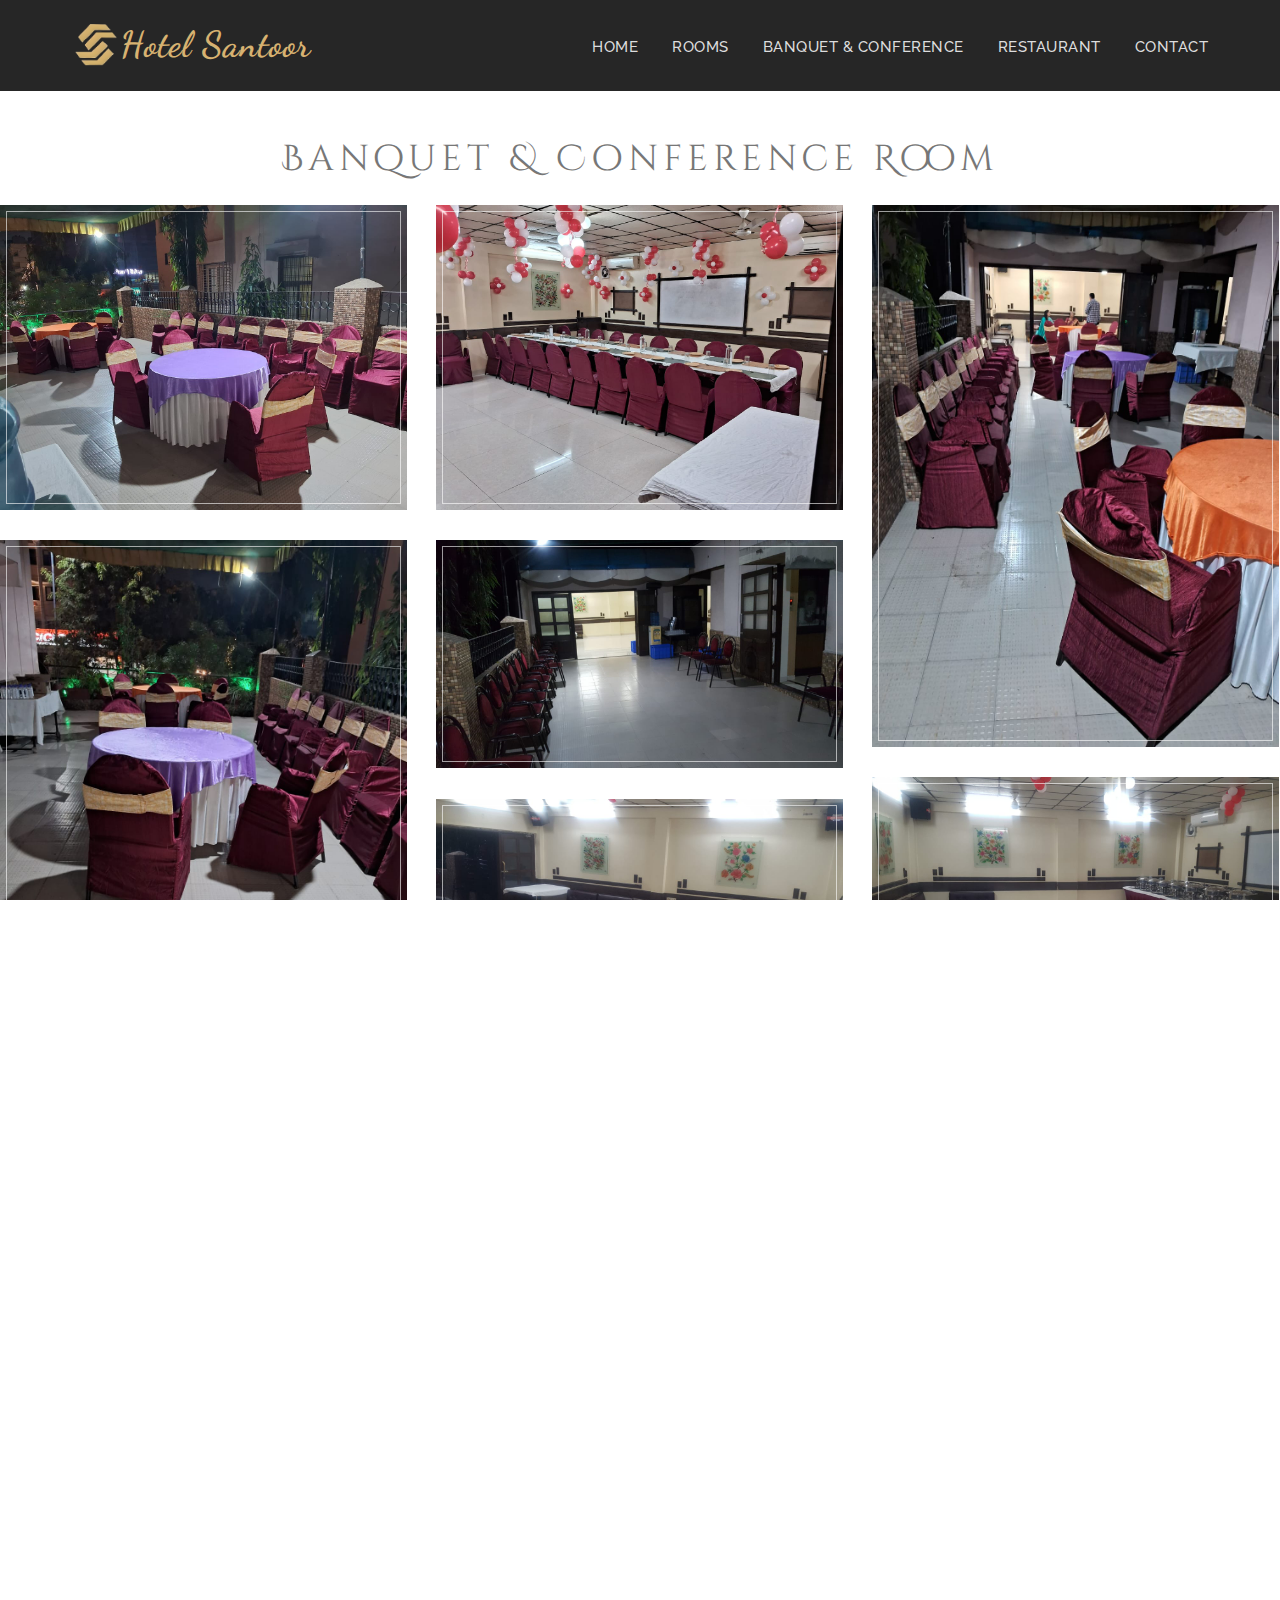
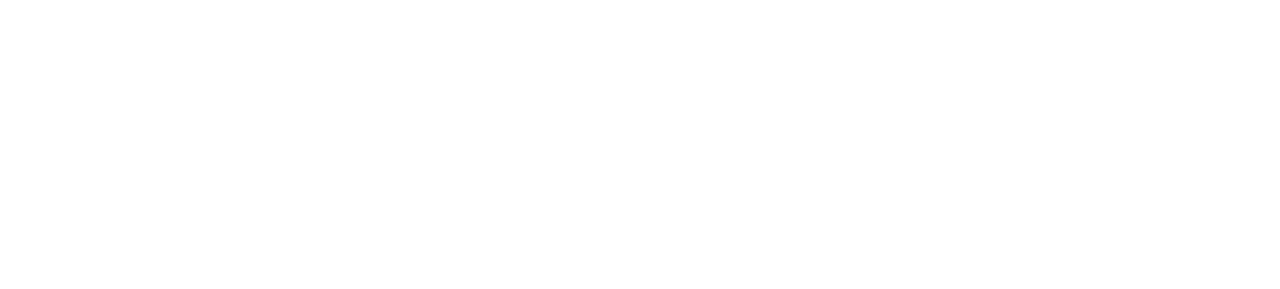
==== commit b9239b3a: "first commit" ====
--- a/Banquet.html
+++ b/Banquet.html
@@ -131,6 +131,7 @@
         <div class="col-md-6">
           <h3>Address</h3>
           <div class="contact-item">
+            <p>Hotel Sofitel Pvt Ltd</p>
             <p>158 kanchan bagh, </p>
             <p>Near Geeta bhavan square 452001</p>
           </div>
--- a/css/style.css
+++ b/css/style.css
@@ -816,4 +816,7 @@
 	  #modal img {
 		max-width: 90%;
 		max-height: 90%;
+	  }
+	  .newtext{
+		font-size: 15px;
 	  }